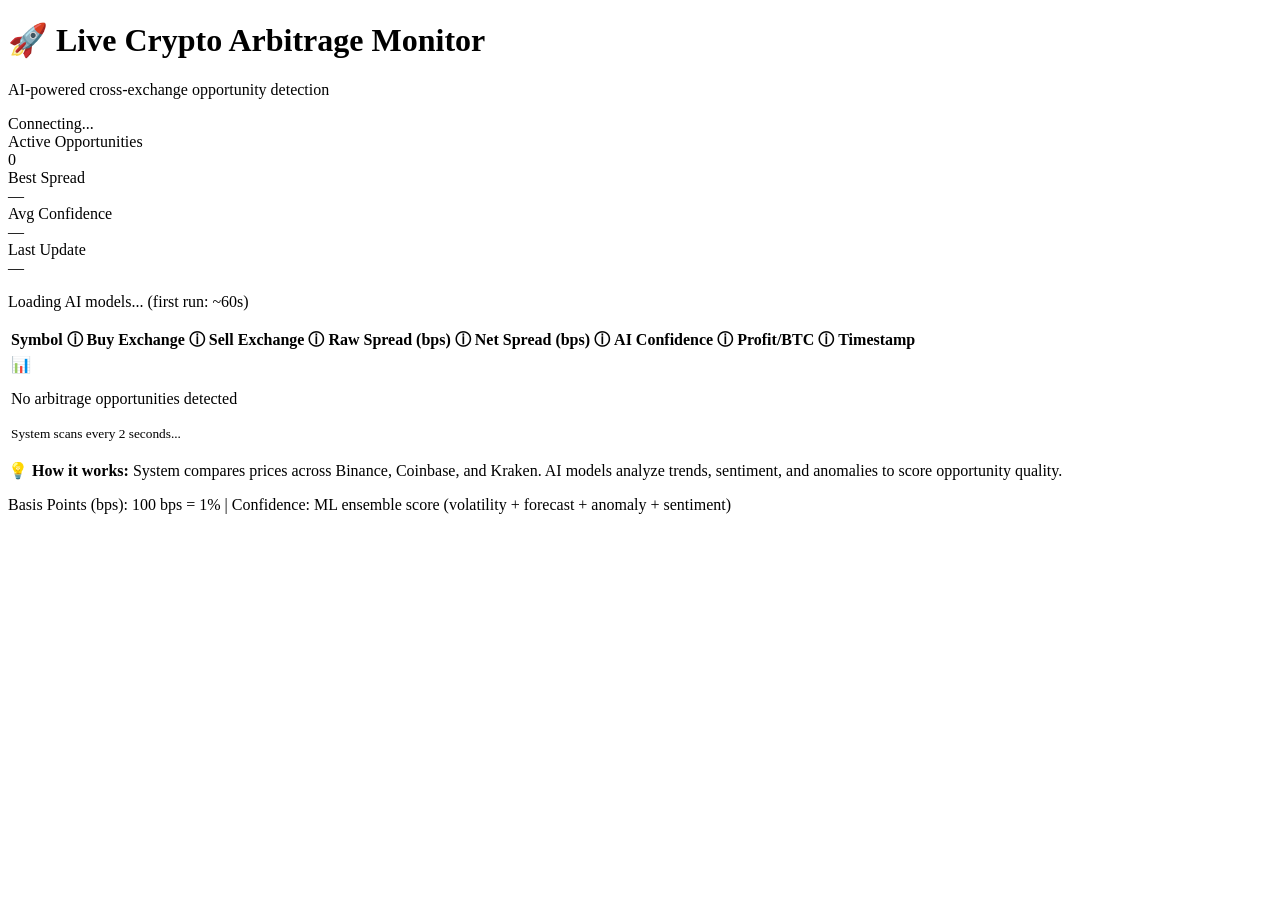
==== Documents/crypto/templates/index.html @ 7b3c9f09 "Initial commit for crypto project" ====
<!doctype html>
<html lang="en">
  <head>
    <meta charset="utf-8" />
    <meta name="viewport" content="width=device-width, initial-scale=1" />
    <title>🚀 Crypto Arbitrage Monitor</title>
    <link rel="stylesheet" href="/static/styles.css" />
  </head>
  <body>
    <main class="page">
      <!-- Header -->
      <header class="header">
        <div class="header-content">
          <h1>🚀 Live Crypto Arbitrage Monitor</h1>
          <p class="subtitle">AI-powered cross-exchange opportunity detection</p>
        </div>
        <div class="status-indicator">
          <span class="status-dot" id="status-dot"></span>
          <span id="status-text">Connecting...</span>
        </div>
      </header>

      <!-- Stats Bar -->
      <section class="stats-bar">
        <div class="stat-card">
          <div class="stat-label">Active Opportunities</div>
          <div class="stat-value" id="opp-count">0</div>
        </div>
        <div class="stat-card">
          <div class="stat-label">Best Spread</div>
          <div class="stat-value" id="best-spread">—</div>
        </div>
        <div class="stat-card">
          <div class="stat-label">Avg Confidence</div>
          <div class="stat-value" id="avg-confidence">—</div>
        </div>
        <div class="stat-card">
          <div class="stat-label">Last Update</div>
          <div class="stat-value" id="last-update">—</div>
        </div>
      </section>

      <!-- Loading Indicator -->
      <div id="loading" class="loading-overlay">
        <div class="spinner"></div>
        <p>Loading AI models... (first run: ~60s)</p>
      </div>

      <!-- Main Table -->
      <section class="panel">
        <table id="arb-table">
          <thead>
            <tr>
              <th>
                Symbol
                <span class="tooltip" title="Cryptocurrency trading pair">ⓘ</span>
              </th>
              <th>
                Buy Exchange
                <span class="tooltip" title="Exchange with lower price (where to buy)">ⓘ</span>
              </th>
              <th>
                Sell Exchange
                <span class="tooltip" title="Exchange with higher price (where to sell)">ⓘ</span>
              </th>
              <th>
                Raw Spread (bps)
                <span class="tooltip" title="Price difference in basis points (1 bps = 0.01%)">ⓘ</span>
              </th>
              <th>
                Net Spread (bps)
                <span class="tooltip" title="Profit after fees and latency penalties">ⓘ</span>
              </th>
              <th>
                AI Confidence
                <span class="tooltip" title="ML model confidence score (0-1): trend + sentiment + anomaly detection">ⓘ</span>
              </th>
              <th>
                Profit/BTC
                <span class="tooltip" title="Estimated profit per 1 BTC traded">ⓘ</span>
              </th>
              <th>Timestamp</th>
            </tr>
          </thead>
          <tbody>
            <tr class="empty-state">
              <td colspan="8">
                <div class="empty-message">
                  <span class="empty-icon">📊</span>
                  <p>No arbitrage opportunities detected</p>
                  <small>System scans every 2 seconds...</small>
                </div>
              </td>
            </tr>
          </tbody>
        </table>
      </section>

      <!-- Footer Info -->
      <footer class="footer">
        <p>
          💡 <strong>How it works:</strong> 
          System compares prices across Binance, Coinbase, and Kraken. 
          AI models analyze trends, sentiment, and anomalies to score opportunity quality.
        </p>
        <p class="muted">
          Basis Points (bps): 100 bps = 1% | 
          Confidence: ML ensemble score (volatility + forecast + anomaly + sentiment)
        </p>
      </footer>
    </main>
    <script src="/static/app.js"></script>
  </body>
</html>
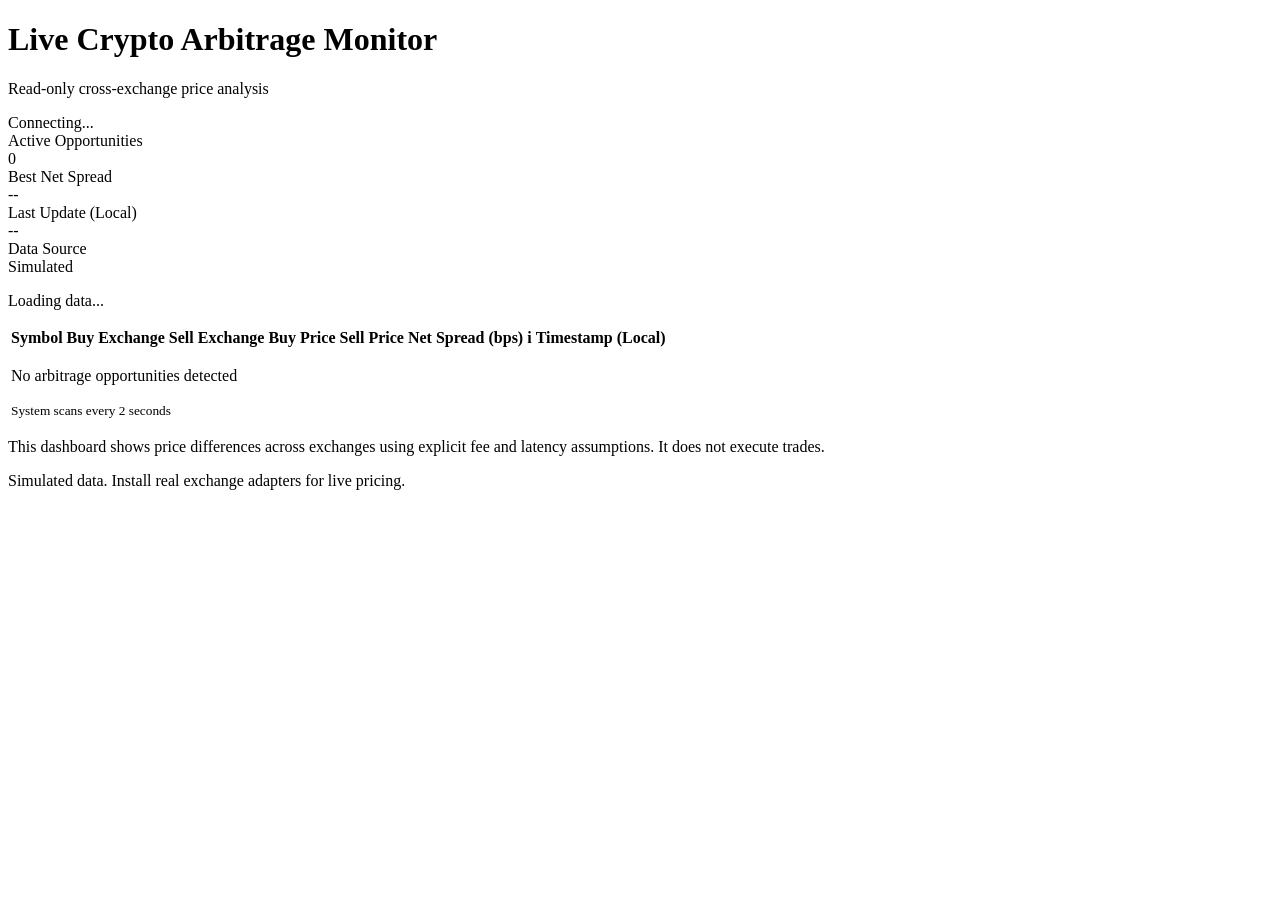
==== commit 5f97438e: "Refactor arbitrage dashboard for transparent simulation metrics" ====
--- a/Documents/crypto/templates/index.html
+++ b/Documents/crypto/templates/index.html
@@ -3,16 +3,15 @@
   <head>
     <meta charset="utf-8" />
     <meta name="viewport" content="width=device-width, initial-scale=1" />
-    <title>🚀 Crypto Arbitrage Monitor</title>
+    <title>Crypto Arbitrage Monitor</title>
     <link rel="stylesheet" href="/static/styles.css" />
   </head>
   <body>
     <main class="page">
-      <!-- Header -->
       <header class="header">
         <div class="header-content">
-          <h1>🚀 Live Crypto Arbitrage Monitor</h1>
-          <p class="subtitle">AI-powered cross-exchange opportunity detection</p>
+          <h1>Live Crypto Arbitrage Monitor</h1>
+          <p class="subtitle">Read-only cross-exchange price analysis</p>
         </div>
         <div class="status-indicator">
           <span class="status-dot" id="status-dot"></span>
@@ -20,75 +19,52 @@
         </div>
       </header>
 
-      <!-- Stats Bar -->
       <section class="stats-bar">
         <div class="stat-card">
           <div class="stat-label">Active Opportunities</div>
           <div class="stat-value" id="opp-count">0</div>
         </div>
         <div class="stat-card">
-          <div class="stat-label">Best Spread</div>
-          <div class="stat-value" id="best-spread">—</div>
+          <div class="stat-label">Best Net Spread</div>
+          <div class="stat-value" id="best-spread">--</div>
         </div>
         <div class="stat-card">
-          <div class="stat-label">Avg Confidence</div>
-          <div class="stat-value" id="avg-confidence">—</div>
+          <div class="stat-label">Last Update (Local)</div>
+          <div class="stat-value" id="last-update">--</div>
         </div>
         <div class="stat-card">
-          <div class="stat-label">Last Update</div>
-          <div class="stat-value" id="last-update">—</div>
+          <div class="stat-label">Data Source</div>
+          <div class="stat-value" id="data-source">Simulated</div>
         </div>
       </section>
 
-      <!-- Loading Indicator -->
       <div id="loading" class="loading-overlay">
         <div class="spinner"></div>
-        <p>Loading AI models... (first run: ~60s)</p>
+        <p>Loading data...</p>
       </div>
 
-      <!-- Main Table -->
       <section class="panel">
         <table id="arb-table">
           <thead>
             <tr>
-              <th>
-                Symbol
-                <span class="tooltip" title="Cryptocurrency trading pair">ⓘ</span>
-              </th>
-              <th>
-                Buy Exchange
-                <span class="tooltip" title="Exchange with lower price (where to buy)">ⓘ</span>
-              </th>
-              <th>
-                Sell Exchange
-                <span class="tooltip" title="Exchange with higher price (where to sell)">ⓘ</span>
-              </th>
-              <th>
-                Raw Spread (bps)
-                <span class="tooltip" title="Price difference in basis points (1 bps = 0.01%)">ⓘ</span>
-              </th>
+              <th>Symbol</th>
+              <th>Buy Exchange</th>
+              <th>Sell Exchange</th>
+              <th>Buy Price</th>
+              <th>Sell Price</th>
               <th>
                 Net Spread (bps)
-                <span class="tooltip" title="Profit after fees and latency penalties">ⓘ</span>
+                <span class="tooltip" title="Spread after fees and latency penalty">i</span>
               </th>
-              <th>
-                AI Confidence
-                <span class="tooltip" title="ML model confidence score (0-1): trend + sentiment + anomaly detection">ⓘ</span>
-              </th>
-              <th>
-                Profit/BTC
-                <span class="tooltip" title="Estimated profit per 1 BTC traded">ⓘ</span>
-              </th>
-              <th>Timestamp</th>
+              <th>Timestamp (Local)</th>
             </tr>
           </thead>
           <tbody>
             <tr class="empty-state">
-              <td colspan="8">
+              <td colspan="7">
                 <div class="empty-message">
-                  <span class="empty-icon">📊</span>
                   <p>No arbitrage opportunities detected</p>
-                  <small>System scans every 2 seconds...</small>
+                  <small>System scans every 2 seconds</small>
                 </div>
               </td>
             </tr>
@@ -96,19 +72,16 @@
         </table>
       </section>
 
-      <!-- Footer Info -->
       <footer class="footer">
         <p>
-          💡 <strong>How it works:</strong> 
-          System compares prices across Binance, Coinbase, and Kraken. 
-          AI models analyze trends, sentiment, and anomalies to score opportunity quality.
+          This dashboard shows price differences across exchanges using explicit fee
+          and latency assumptions. It does not execute trades.
         </p>
         <p class="muted">
-          Basis Points (bps): 100 bps = 1% | 
-          Confidence: ML ensemble score (volatility + forecast + anomaly + sentiment)
+          Simulated data. Install real exchange adapters for live pricing.
         </p>
       </footer>
     </main>
     <script src="/static/app.js"></script>
   </body>
-</html>+</html>
